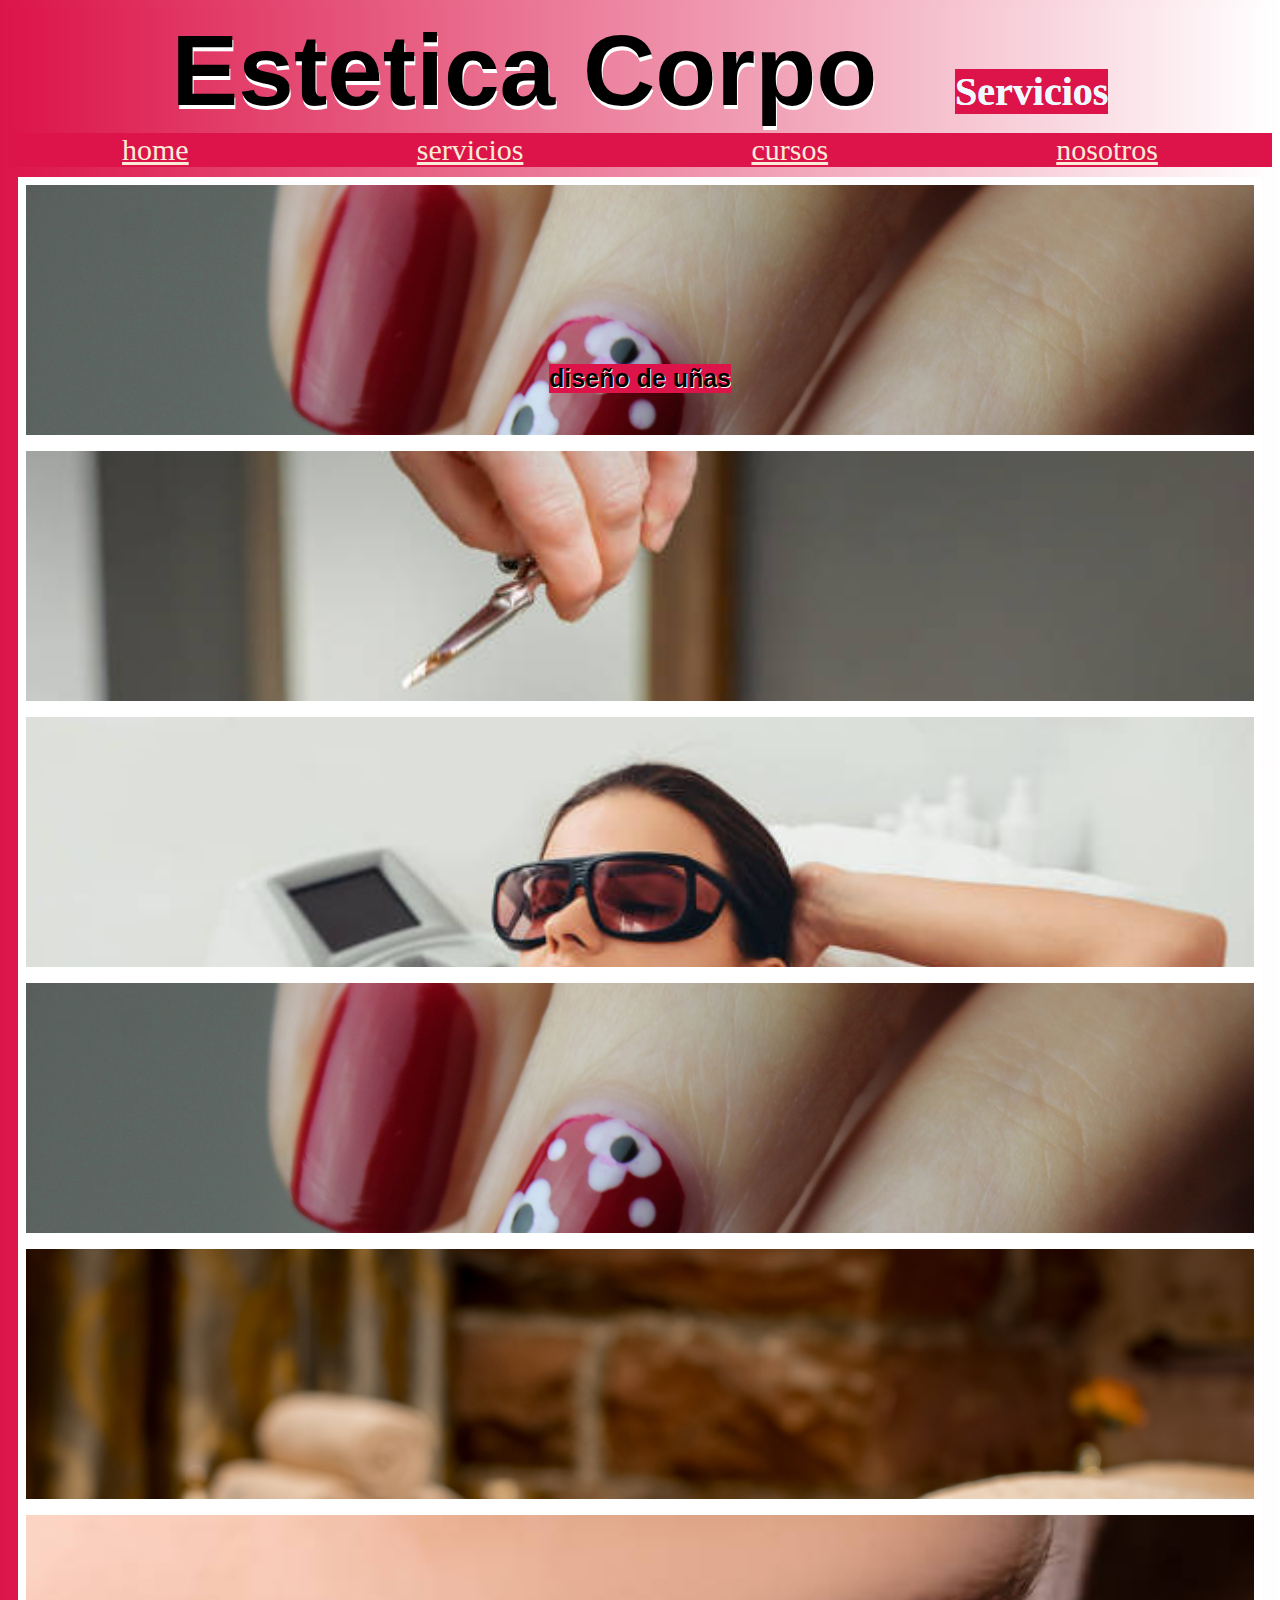
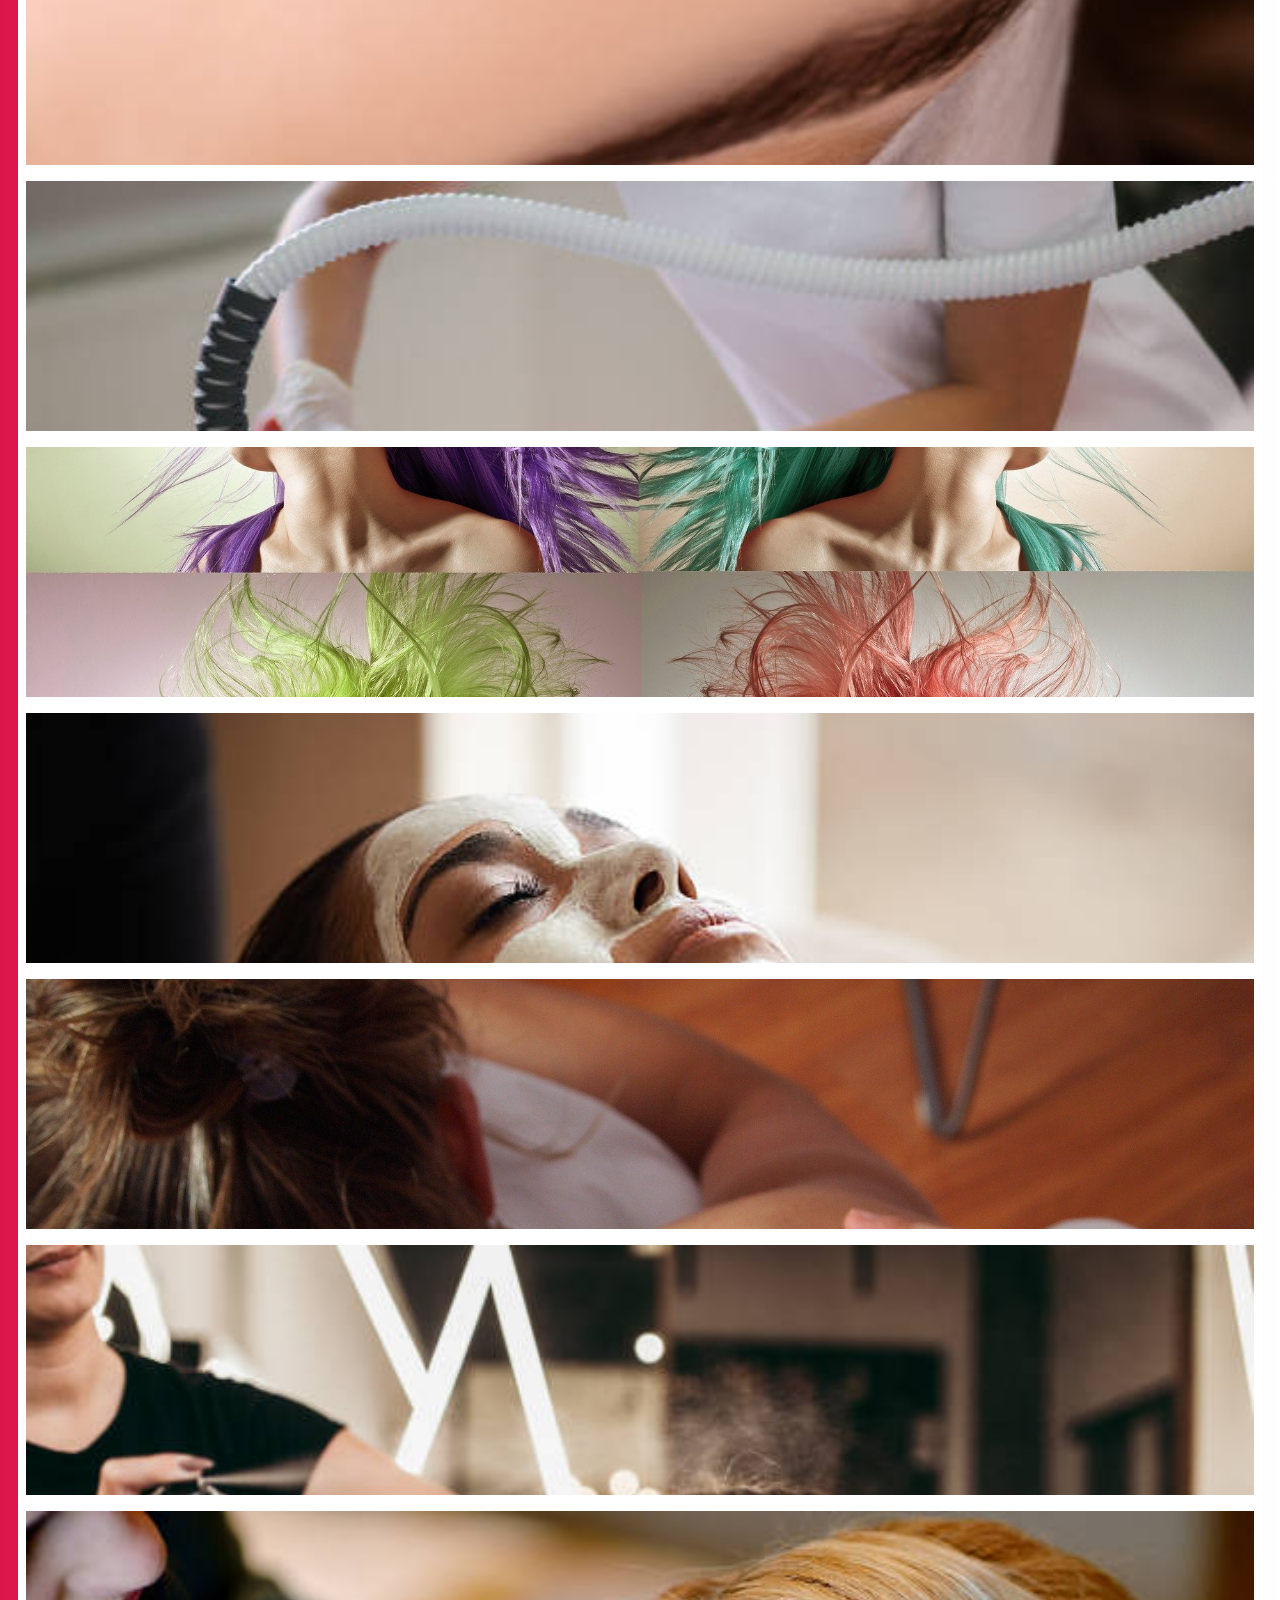
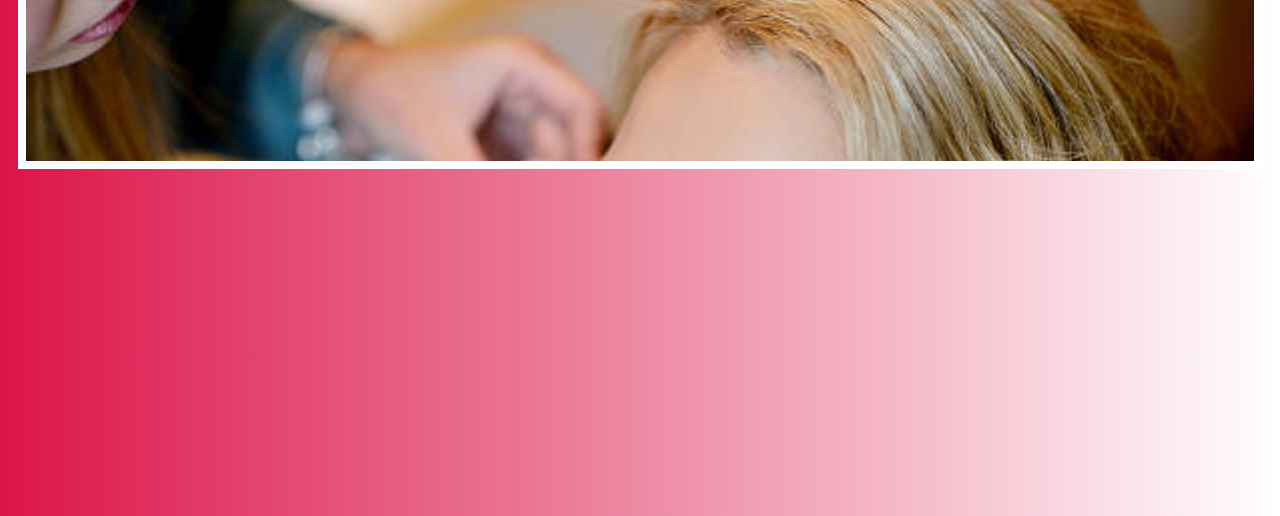
==== html/servicios.html @ fa82054c "segunda entrega (home y servicios)" ====
<!DOCTYPE html>
<html lang="en">
<head>
    <meta charset="UTF-8">
    <meta http-equiv="X-UA-Compatible" content="IE=edge">
    <meta name="viewport" content="width=device-width, initial-scale=1.0">
    <title>servicios.html</title>
    <link href="https://cdn.jsdelivr.net/npm/bootstrap@5.1.3/dist/css/bootstrap.min.css" rel="stylesheet" integrity="sha384-1BmE4kWBq78iYhFldvKuhfTAU6auU8tT94WrHftjDbrCEXSU1oBoqyl2QvZ6jIW3" crossorigin="anonymous">
    <link href="https://unpkg.com/aos@2.3.1/dist/aos.css" rel="stylesheet">
    <link rel="stylesheet" href="/estilos/estilos.css">
    
</head>
<body>
    <header class=>
        <!-- titulo -->
        <h1>estetica corpo <span class="subt">servicios</span></h1>
        <nav class="nav">
            <a class="nav-link active" aria-current="page" href="/html/index.html">home</a>
            <a class="nav-link" href="/html/servicios.html">servicios</a>
            <a class="nav-link" href="#">cursos</a>
            <a class="nav-link" href="/html/nosotros.html">nosotros</a>
            
            
          </nav>
        

    </header>
    <!-- galeria de servicios -->
    <div class="columnaservicios container-fluid">
    <div id="columaservicios" class="columnaservicios row g-3  row-cols-1 row-cols-sm-2 row-cols-md-3 row-cols-lg-4 row-cols-xxl-4">
        <div class="col item1"><h5 class="titimg">diseño de uñas</h5></div>
        <div class="col item2"><h5 class="titimg"></h5></div>
        <div class="col item3"><h5 class="titimg"></h5></div>
        <div class="col item4"><h5 class="titimg"></h5></div>
        <div class="col item5"><h5 class="titimg"></h5></div>
        <div class="col item6"><h5 class="titimg"></h5></div>
        <div class="col item7"><h5 class="titimg"></h5></div>
        <div class="col item8"><h5 class="titimg"></h5></div>
        <div class="col item9"><h5 class="titimg"></h5></div>
        <div class="col item10"><h5 class="titimg"></h5></div>
        <div class="col item11"><h5 class="titimg"></h5></div>
        <div class="col item12"><h5 class="titimg"></h5></div> 
        
    
      </div>
    </div>
    <!-- contacto -->
    <footer data-aos="zoom-in-right">
        <nav class="nav nav-justified">
            <a class="nav-link active" aria-current="page" href="#"><img src="/imagenes/3721672-instagram_108066.ico" alt=""> <p>esteticacorpo-ok</p></a>
            <a class="nav-link" href="#"><img src="/imagenes/whatsapp_socialnetwork_17360.ico" alt=""><p>1168905078</p></a>
            <a class="nav-link" href="#"><img src="/imagenes/mail_email_message_electronic_online_web_icon-icons.com_59986.ico" alt=""><p>estetica-corpo@hotmail.com</p></a>
            
          </nav>
    </footer>

    <script src="https://cdn.jsdelivr.net/npm/@popperjs/core@2.10.2/dist/umd/popper.min.js" integrity="sha384-7+zCNj/IqJ95wo16oMtfsKbZ9ccEh31eOz1HGyDuCQ6wgnyJNSYdrPa03rtR1zdB" crossorigin="anonymous"></script>
    <script src="https://cdn.jsdelivr.net/npm/bootstrap@5.1.3/dist/js/bootstrap.min.js" integrity="sha384-QJHtvGhmr9XOIpI6YVutG+2QOK9T+ZnN4kzFN1RtK3zEFEIsxhlmWl5/YESvpZ13" crossorigin="anonymous"></script>
    <script src="https://unpkg.com/aos@2.3.1/dist/aos.js"></script>
    <script>
        AOS.init();
      </script>
</body>
</html>
---- estilos/estilos.css ----
body{background-image:linear-gradient(to left,white,#dc1449);
}
/* titulo */
h1{
    text-align: center;
    font-size: 100px;
    font-family: 'Lucida Sans', 'Lucida Sans Regular', 'Lucida Grande', 'Lucida Sans Unicode', Geneva, Verdana, sans-serif;
    color:black;
    text-transform: capitalize;
    text-shadow: 1px 4px white;
    background-image: linear-gradient(to left,white,#dc1449);
    margin: auto;
    padding: 5px;
}
/* barra de navegaciones */
.nav {display: flex;
justify-content: space-around;
background-color: #dc1449;
width: 100%;
padding: 0;
margin: 0
;

}
.nav a{color: antiquewhite;
font-size: 30px;
}
.nav a:hover {
    background-color: black;
    color: purple;
    animation-name: barra;
    animation-iteration-count: 1;
    animation-duration: 2s
    /* carousel */
}
.carousel-item img {height: 400px;
width: 100%;
height: 500px
;}

 h5 {color: black;
font-size: 45px;
font-family: Georgia, 'Times New Roman', Times, serif;}
/* horarios */
.formulario {width: 80%;
height: 300px;}

.text-center {background-color: #dc1449;
font-size: 50px;
text-transform: capitalize;
padding: 10px;
}
form {background-image:linear-gradient(to left,white,#dc1449) ;
    padding: 15px;;}
    form.row.g-3.needs-validation{
        margin: 0;
    }
    .nav.nav-justified {padding: 50px;}




/* nosotros.html *//* nosotros.html *//* nosotros.html *//* nosotros.html *//* nosotros.html *//* nosotros.html *//* nosotros.html *//* nosotros.html *//* nosotros.html *//* nosotros.html */
.listasimg {background-color: #dc1449ad;
text-transform: capitalize;
}
.h5n {background-color: #dc1449;
margin: auto;}
h2 {text-align: center;
background-color: #dc1449;
padding: 15px;}
.ubi {text-align: center;
text-shadow: 1px 1px;}
.subt {margin-left: 50px;
font-size: 40px;
text-shadow: 0px 0px;
font-family: fantasy;
background-color: #dc1449;
color: aliceblue;}
/* mq *//* mq *//* mq *//* mq *//* mq *//* mq *//* mq */
@media screen and (max-width:450px){
    h1 {font-size: 40px;
        display: flex;
    justify-content: center;}
}
/* servicios *//* servicios *//* servicios *//* servicios *//* servicios *//* servicios *//* servicios *//* servicios */
.col {
    height: 250px;
border: solid 8px white;

}
.columnaservicios {padding: 5px;
margin: auto;
;}
.col{background-size: cover;
;}
.item1 {background-image: url(/imagenes/diseño\ manos.jpg) ;
;}
.item2 {background-image: url(/imagenes/peluqueria\ grid.jpg);}
.item3{background-image: url(/imagenes/depilacion.jpg);}
.item4{background-image: url(/imagenes/diseño\ manos.jpg);}
.item5{background-image: url(/imagenes/maasje\ spa.jpg) ;}
.item6{background-image: url(/imagenes/pestañas.jpg);}
.item7 {background-image: url(/imagenes/ondas\ de\ choque.jpg);}
.item8{background-image: url(/imagenes/tintura\ grid.jpg);
background-position: center;}
.item9{background-image: url(/imagenes/limpieza\ facial.jpg);}
.item10 {background-image: url(/imagenes/masajes.jpg);}
.item11 {background-image: url(/imagenes/peinados\ fiesta.jpg);}
.item12 {background-image: url(/imagenes/maquillaje\ profecional.jpg);}
.col{
    display: flex;
    justify-content: center;
    align-items: flex-end;
}
.titimg {
    text-shadow:1px 1px whitesmoke ;
    font-family: 'Segoe UI', Tahoma, Geneva, Verdana, sans-serif;
    font-size: 25px;
    background-color: #dc1449;
}
.col:hover {transform: scale(1.3);
transition: 0.95s ;}
.nav a:hover {transform: scale(1.3);
    transition: 0.95s}
    .carousel-inner {padding: 10px;}
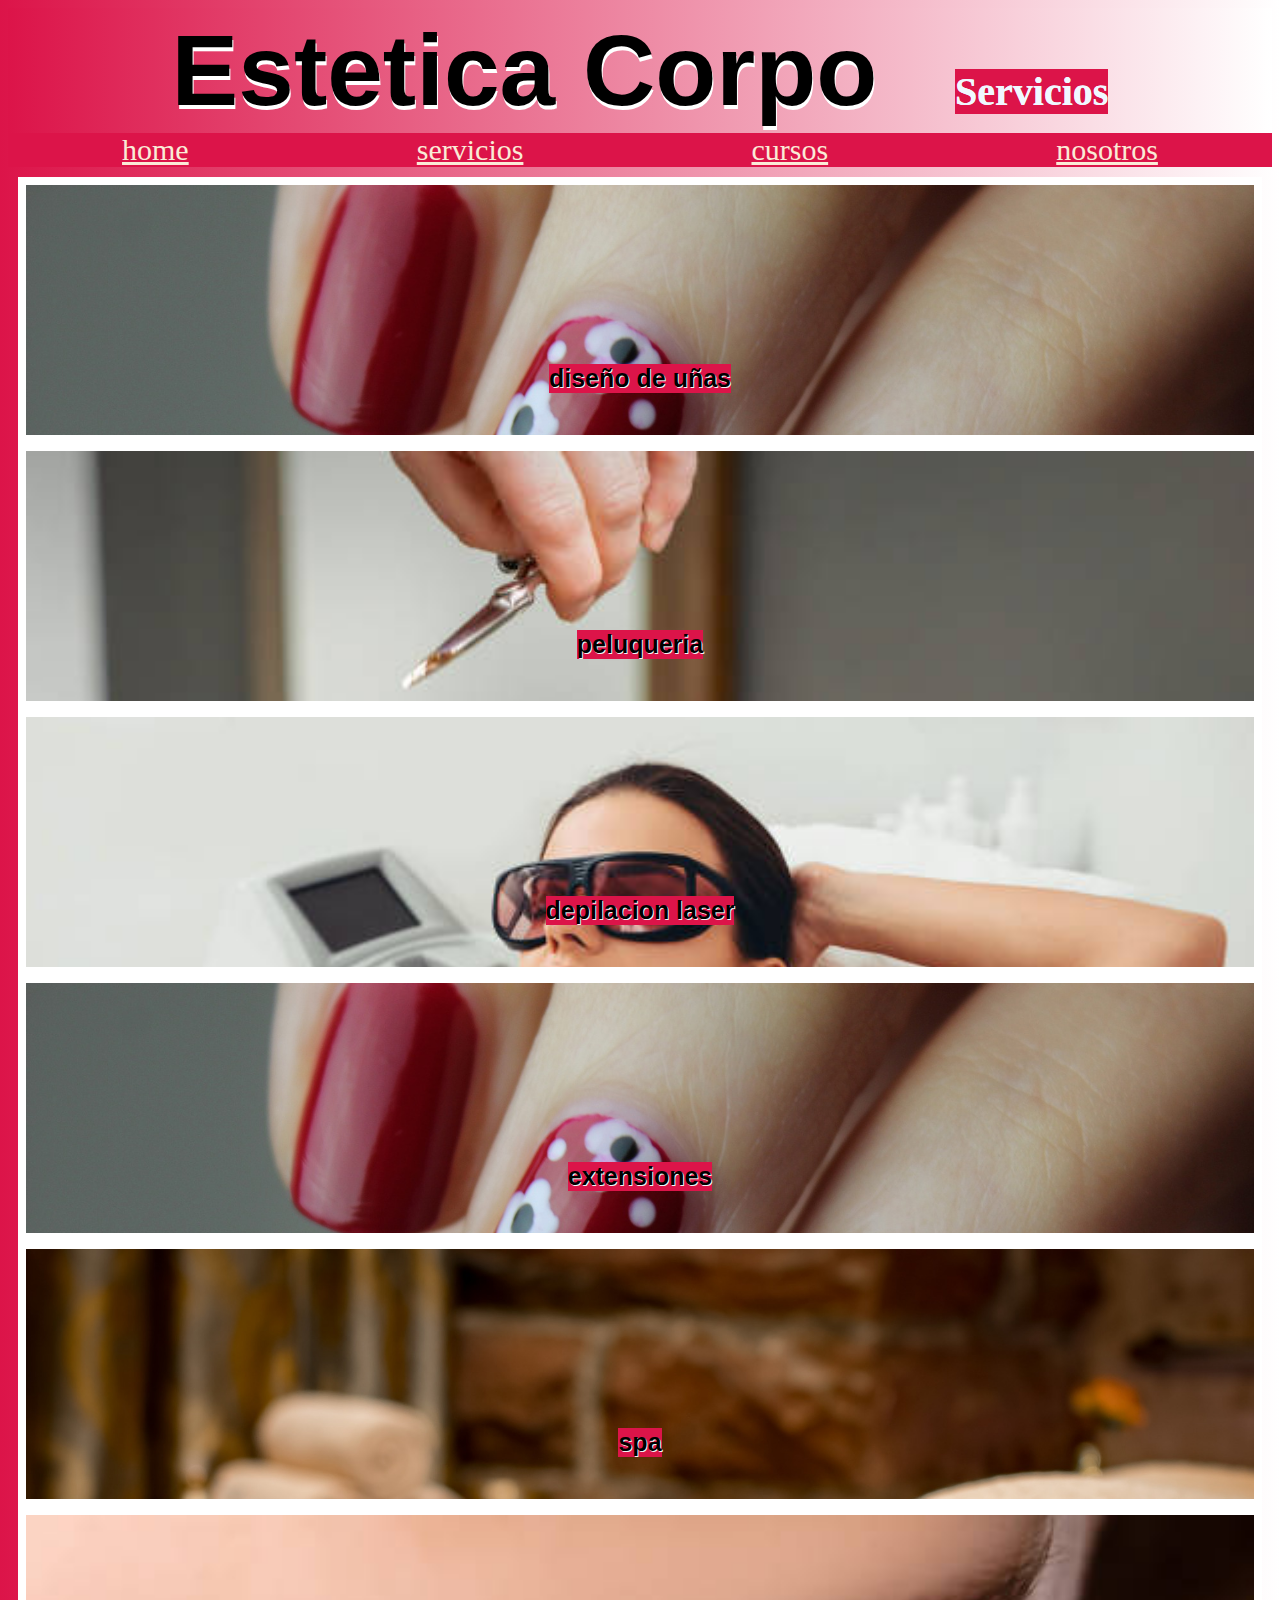
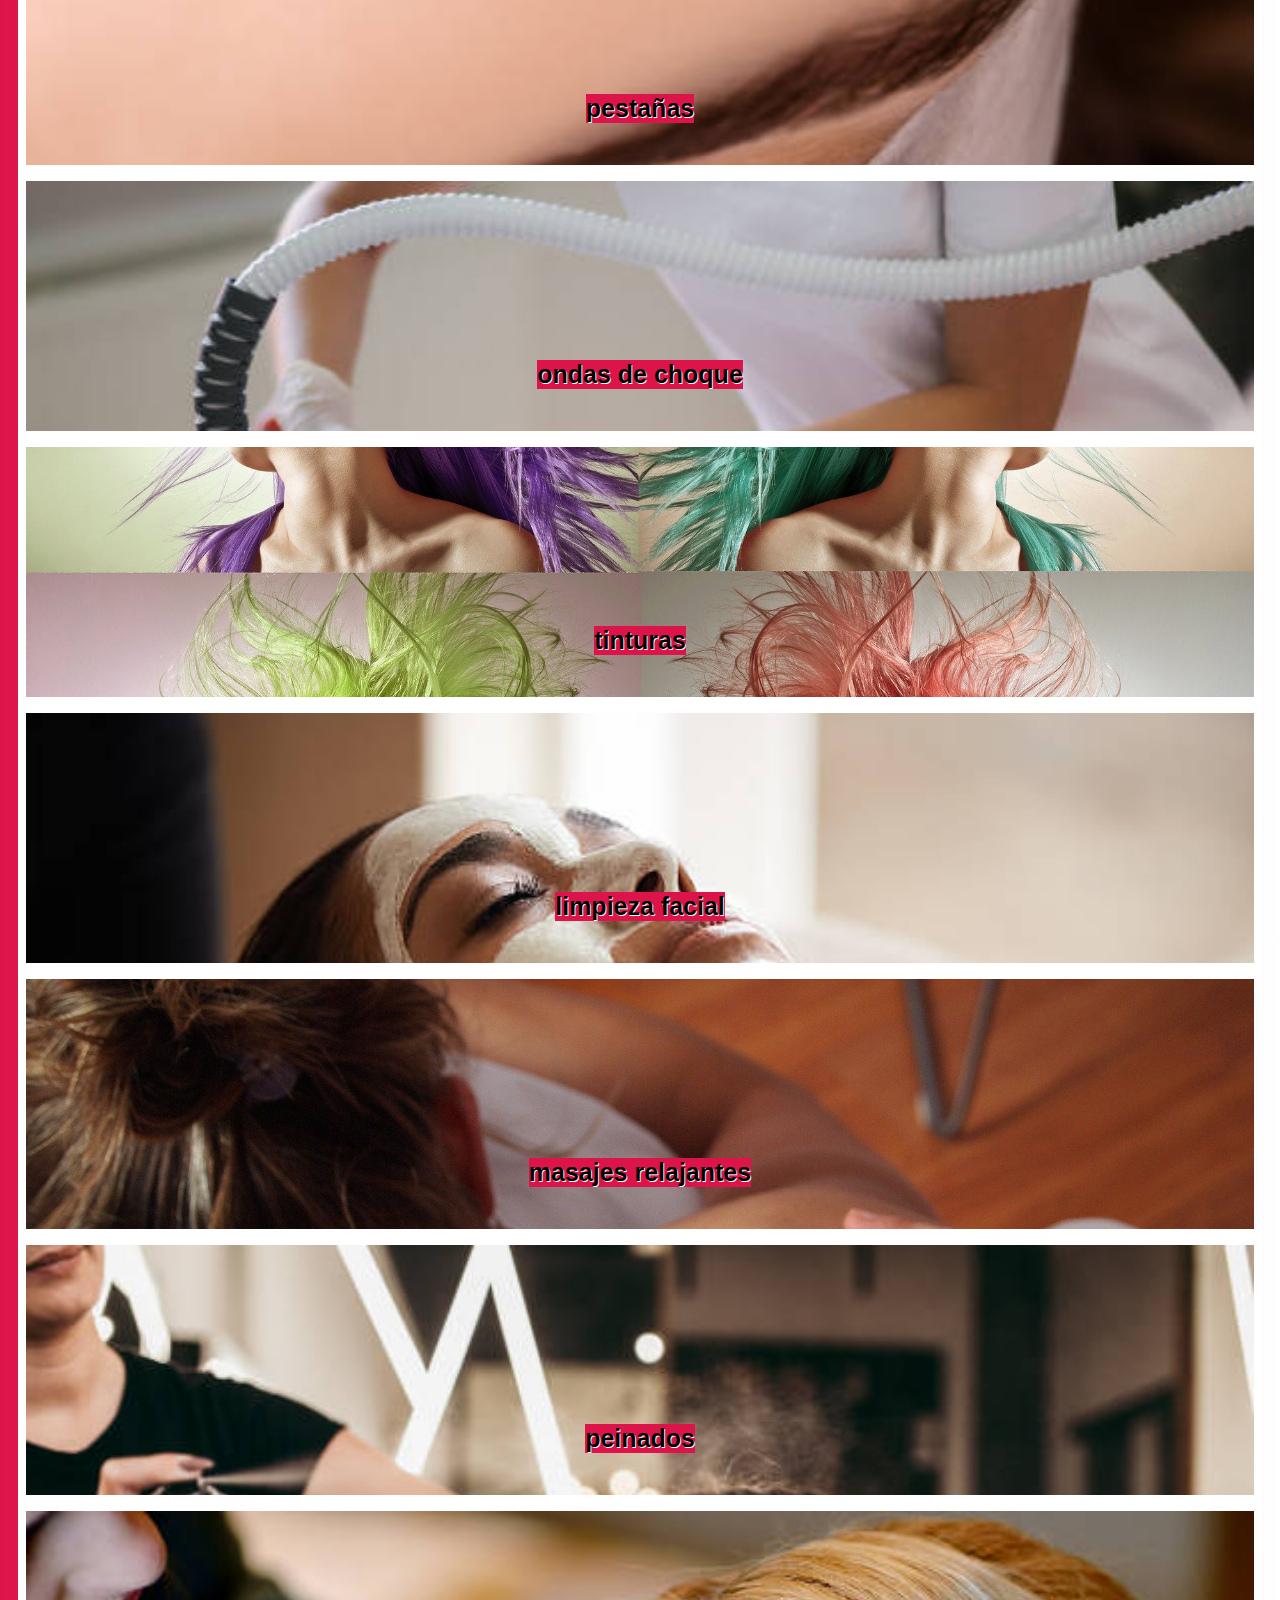
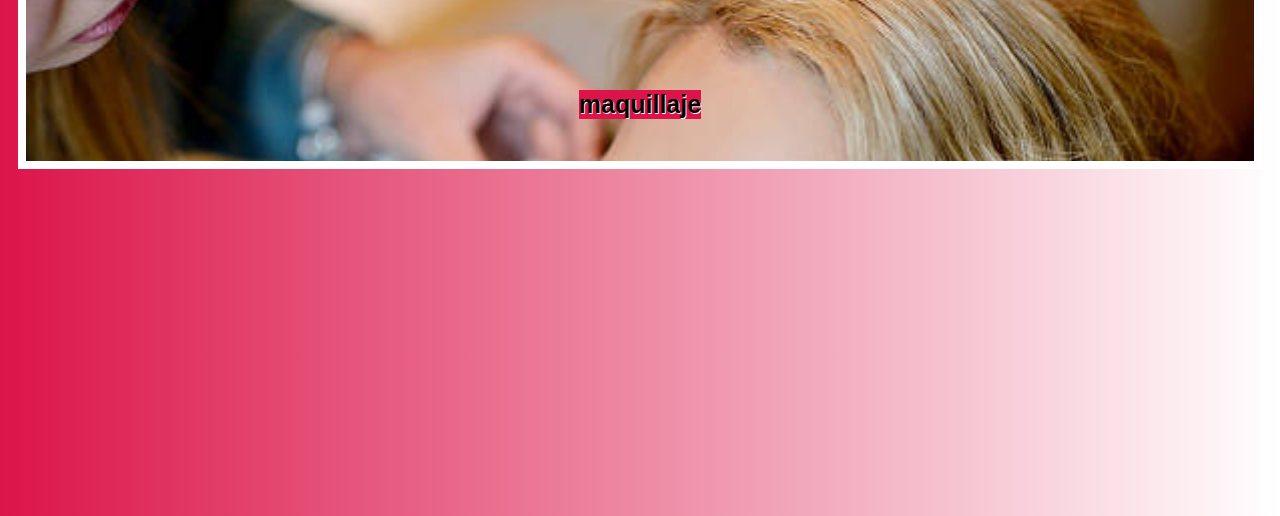
==== commit 54f5c1fb: "segunda entrega" ====
--- a/html/servicios.html
+++ b/html/servicios.html
@@ -29,17 +29,17 @@
     <div class="columnaservicios container-fluid">
     <div id="columaservicios" class="columnaservicios row g-3  row-cols-1 row-cols-sm-2 row-cols-md-3 row-cols-lg-4 row-cols-xxl-4">
         <div class="col item1"><h5 class="titimg">diseño de uñas</h5></div>
-        <div class="col item2"><h5 class="titimg"></h5></div>
-        <div class="col item3"><h5 class="titimg"></h5></div>
-        <div class="col item4"><h5 class="titimg"></h5></div>
-        <div class="col item5"><h5 class="titimg"></h5></div>
-        <div class="col item6"><h5 class="titimg"></h5></div>
-        <div class="col item7"><h5 class="titimg"></h5></div>
-        <div class="col item8"><h5 class="titimg"></h5></div>
-        <div class="col item9"><h5 class="titimg"></h5></div>
-        <div class="col item10"><h5 class="titimg"></h5></div>
-        <div class="col item11"><h5 class="titimg"></h5></div>
-        <div class="col item12"><h5 class="titimg"></h5></div> 
+        <div class="col item2"><h5 class="titimg">peluqueria</h5></div>
+        <div class="col item3"><h5 class="titimg">depilacion laser</h5></div>
+        <div class="col item4"><h5 class="titimg">extensiones </h5></div>
+        <div class="col item5"><h5 class="titimg">spa</h5></div>
+        <div class="col item6"><h5 class="titimg">pestañas</h5></div>
+        <div class="col item7"><h5 class="titimg">ondas de choque</h5></div>
+        <div class="col item8"><h5 class="titimg">tinturas</h5></div>
+        <div class="col item9"><h5 class="titimg">limpieza facial</h5></div>
+        <div class="col item10"><h5 class="titimg">masajes relajantes</h5></div>
+        <div class="col item11"><h5 class="titimg">peinados</h5></div>
+        <div class="col item12"><h5 class="titimg">maquillaje</h5></div> 
         
     
       </div>
